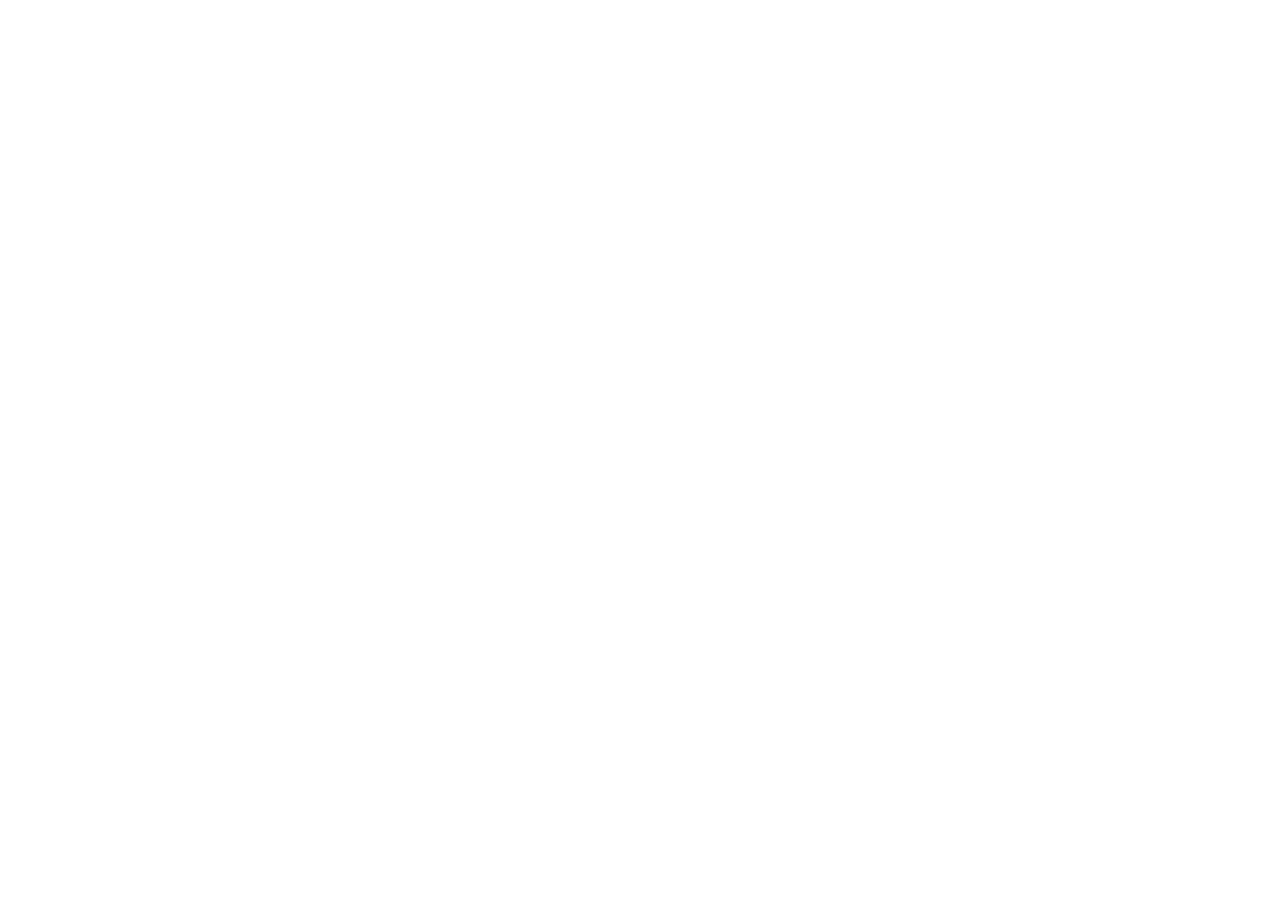
==== programa.html @ 39fdadfd "Add files via upload" ====
<!DOCTYPE html>

<html lang="pt-br">
    <head>
        <meta charset="utf-8"/>
        <title>programador I</title>
        </head>
        <body>
            <script>


function pulalinha(){
    document.write('<br><br>'I)
}

function motra(rexto){
    document.write(texto)
    pulalinha()
}



let ano = 2024
let minhaidade = ano - 2009
lwt idadeIsaque = ano - 2008
letidadeJoão = ano - 2009

     mostra('meu nome é Luiz, minha idade é:'+(2024 - 2009))
     mostra('o nome do meu colega é LUcas:'+(2024 - 2008))
     
     let media =(15 = 15 = 16)/3
     mostra('aa media das idades é:'+(media))
     ano = 2080
     
     mostra('no ano de':+(ano))
     mostra('o nome do meu amigo é Martins, ele tem:' +(ano - 2009))
     mostra(minha idade sera:'+(ano - 2009))

         </script>
         </body>
         </html>
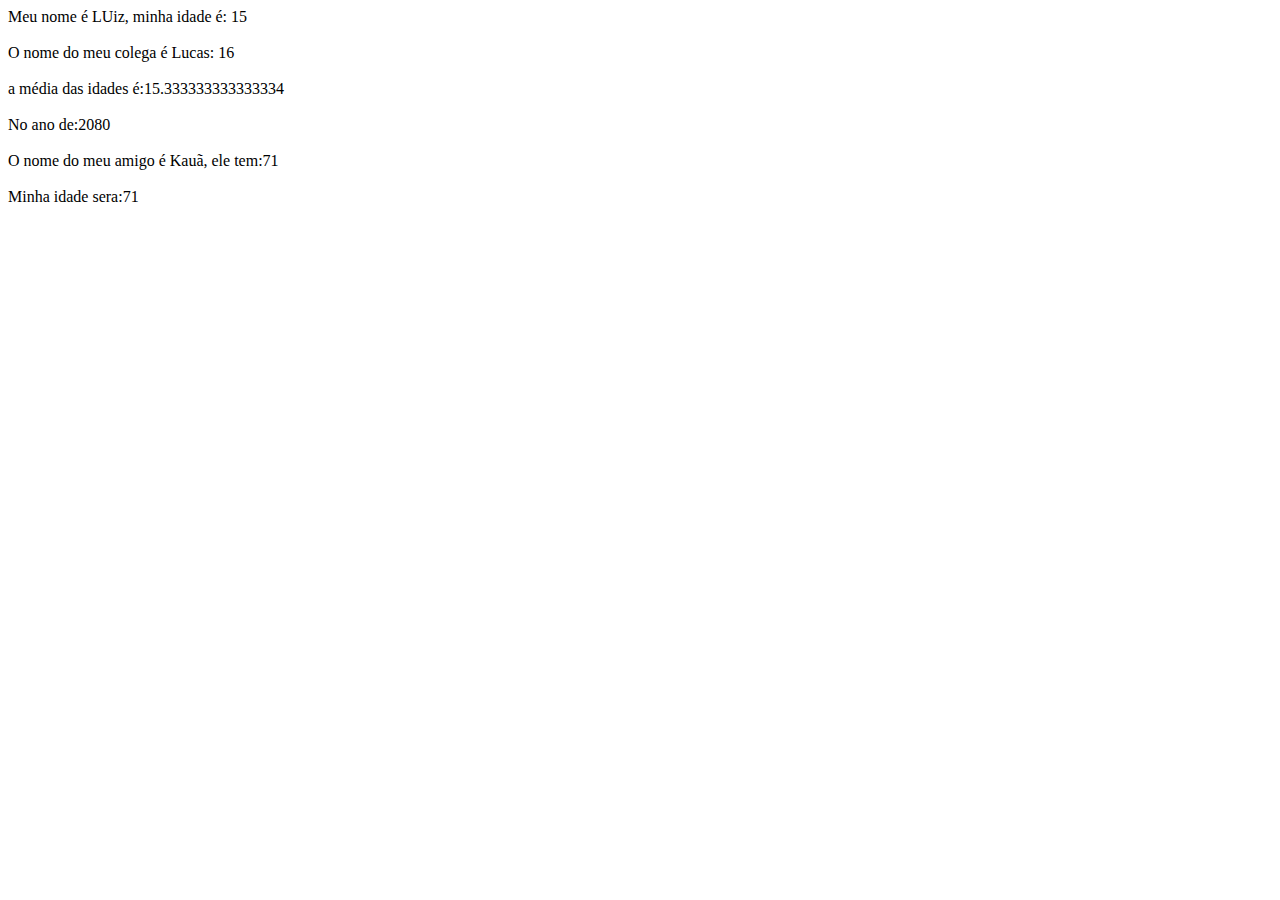
==== commit 6661945e: "Add files via upload" ====
--- a/programa.html
+++ b/programa.html
@@ -1,43 +1,41 @@
-<!DOCTYPE html>
-
-<html lang="pt-br">
-    <head>
-        <meta charset="utf-8"/>
-        <title>programador I</title>
-        </head>
-        <body>
-            <script>
-
-
-function pulalinha(){
-    document.write('<br><br>'I)
-}
-
-function motra(rexto){
-    document.write(texto)
-    pulalinha()
-}
-
-
-
-let ano = 2024
-let minhaidade = ano - 2009
-lwt idadeIsaque = ano - 2008
-letidadeJoão = ano - 2009
-
-     mostra('meu nome é Luiz, minha idade é:'+(2024 - 2009))
-     mostra('o nome do meu colega é LUcas:'+(2024 - 2008))
-     
-     let media =(15 = 15 = 16)/3
-     mostra('aa media das idades é:'+(media))
-     ano = 2080
-     
-     mostra('no ano de':+(ano))
-     mostra('o nome do meu amigo é Martins, ele tem:' +(ano - 2009))
-     mostra(minha idade sera:'+(ano - 2009))
-
-         </script>
-         </body>
-         </html>
-
-    +<!DOCTYPE html>
+
+<html lang="pt-br">
+<head>
+    <meta charset="utf-8" />
+    <title>Programador I</title>
+</head>
+<body>
+    <script>
+
+
+function pulaLinha(){
+    document.write('<br><br>')
+}
+
+function mostra(texto){
+    document.write(texto)
+    pulaLinha()
+}
+
+
+
+ let ano = 2024
+ let minhaIdade = ano - 2009
+ let idadeIsaque = ano - 2008
+ let idadeJoão = ano - 2009
+
+        mostra('Meu nome é LUiz, minha idade é: ' + (2024 - 2009))
+        mostra('O nome do meu colega é Lucas: ' +(2024 - 2008))
+
+let media =(15 + 15 + 16)/3
+mostra('a média das idades é:'+(media))
+ano = 2080
+
+mostra('No ano de:'+(ano))
+mostra('O nome do meu amigo é Kauã, ele tem:' +(ano - 2009))
+mostra('Minha idade sera:'+(ano - 2009))
+
+    </script>
+</body>
+</html>